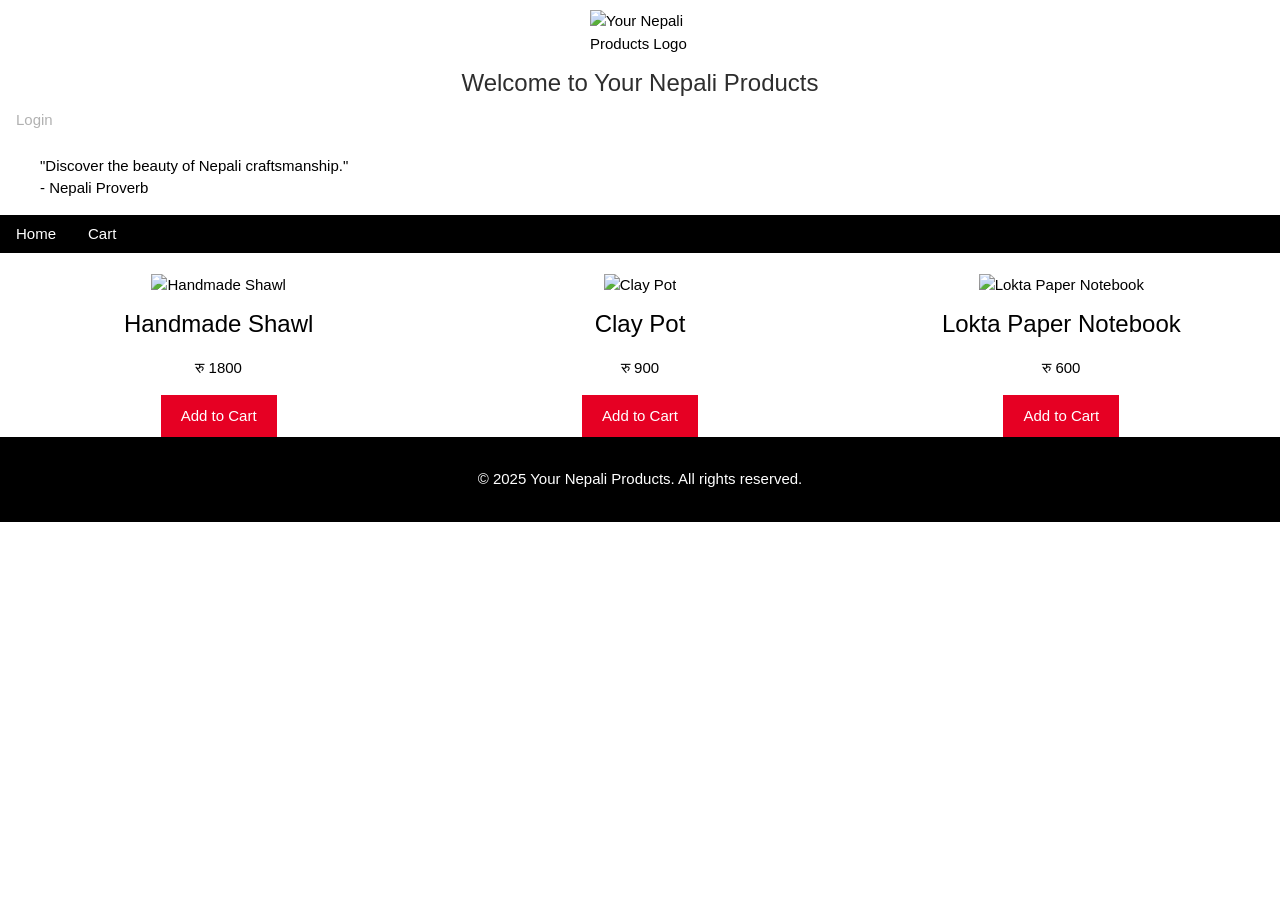
==== nepali-handmade-ecommerce/index.html @ 3927d98a "Add files via upload" ====
<!DOCTYPE html>
<html lang="en">
<head>
  <meta charset="UTF-8" />
  <meta name="viewport" content="width=device-width, initial-scale=1" />
  <title>Your Nepali Products</title>
  <link rel="stylesheet" href="https://www.w3schools.com/w3css/4/w3.css" />
  <link rel="stylesheet" href="css/style.css" />
</head>
<body>

  <img src="images/logo.jpg" alt="Your Nepali Products Logo" class="w3-image small-logo" />

  <div class="welcome-message">
      Welcome to Your Nepali Products
  </div>

  <button disabled class="w3-button w3-disabled">Login</button>

  <blockquote>
      "Discover the beauty of Nepali craftsmanship."
      <footer>- Nepali Proverb</footer>
  </blockquote>

  <nav class="w3-bar w3-black">
    <a href="index.html" class="w3-bar-item w3-button">Home</a>
    <a href="cart.html" class="w3-bar-item w3-button">Cart</a>
  </nav>

  <div class="w3-row-padding">
    <div class="w3-third product">
      <img src="images/products/nepali_product1.jpg" alt="Handmade Shawl" class="w3-image" />
      <h3>Handmade Shawl</h3>
      <p>रु 1800</p>
      <button onclick="addToCart('Handmade Shawl', 1800)">Add to Cart</button>
    </div>
    <div class="w3-third product">
      <img src="images/products/nepali_product2.jpg" alt="Clay Pot" class="w3-image" />
      <h3>Clay Pot</h3>
      <p>रु 900</p>
      <button onclick="addToCart('Clay Pot', 900)">Add to Cart</button>
    </div>
    <div class="w3-third product">
      <img src="images/products/nepali_product3.jpg" alt="Lokta Paper Notebook" class="w3-image" />
      <h3>Lokta Paper Notebook</h3>
      <p>रु 600</p>
      <button onclick="addToCart('Lokta Paper Notebook', 600)">Add to Cart</button>
    </div>
  </div>

  <footer class="w3-center w3-black w3-padding-16">
    <p>&copy; 2025 Your Nepali Products. All rights reserved.</p>
  </footer>

  <script src="js/main.js"></script>
</body>
</html>
---- nepali-handmade-ecommerce/css/style.css ----
.small-logo {
  width: 100px;
  display: block;
  margin: 10px auto;
}

.welcome-message {
  text-align: center;
  font-size: 24px;
  margin-top: 10px;
  color: #2E2E2E;
}

.product {
  text-align: center;
  margin-top: 20px;
}

button {
  background-color: #e60023;
  color: white;
  border: none;
  padding: 10px 20px;
  cursor: pointer;
}
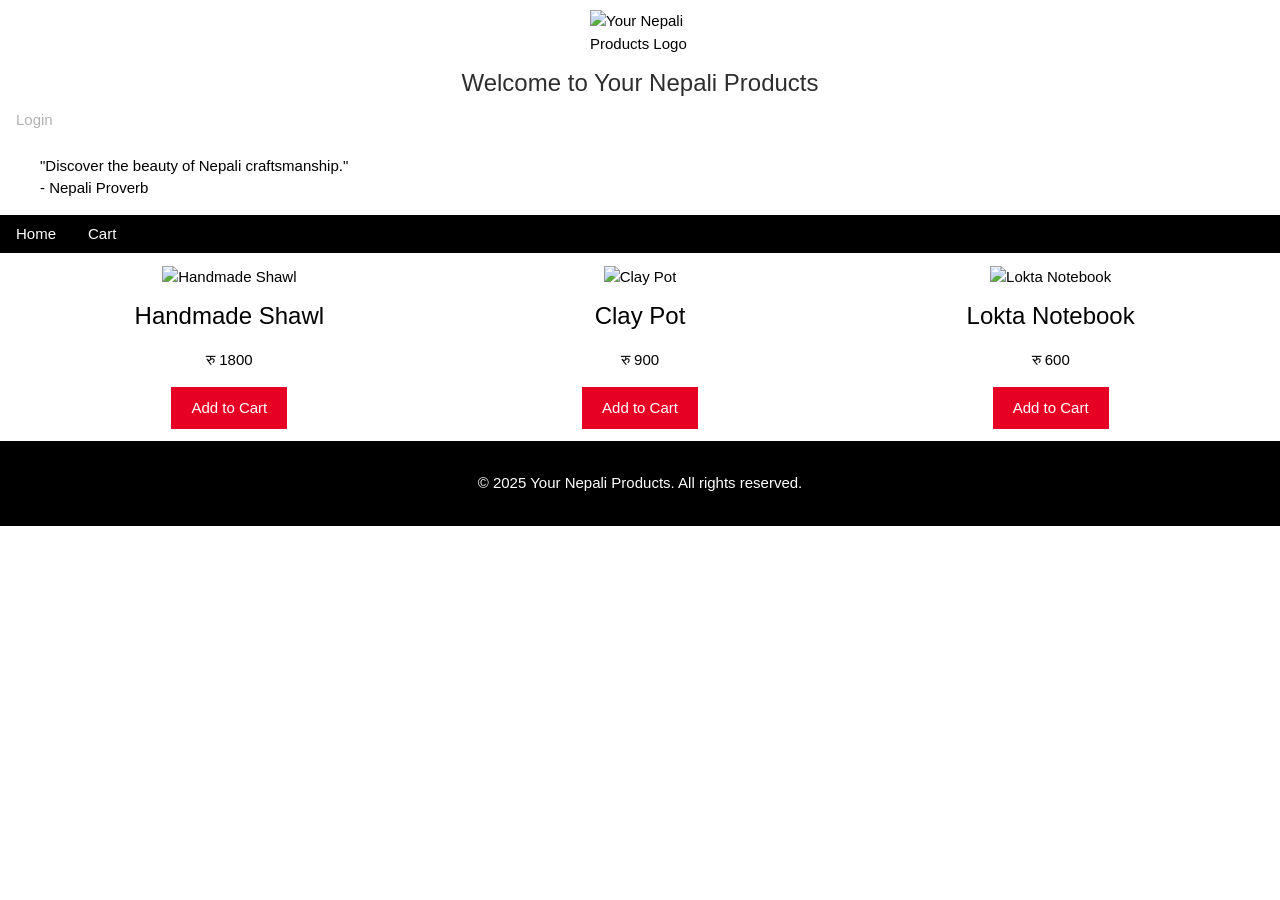
==== commit f4cc9559: "Update index.html" ====
--- a/nepali-handmade-ecommerce/index.html
+++ b/nepali-handmade-ecommerce/index.html
@@ -27,26 +27,30 @@
     <a href="cart.html" class="w3-bar-item w3-button">Cart</a>
   </nav>
 
-  <div class="w3-row-padding">
-    <div class="w3-third product">
-      <img src="images/products/nepali_product1.jpg" alt="Handmade Shawl" class="w3-image" />
-      <h3>Handmade Shawl</h3>
-      <p>रु 1800</p>
-      <button onclick="addToCart('Handmade Shawl', 1800)">Add to Cart</button>
-    </div>
-    <div class="w3-third product">
-      <img src="images/products/nepali_product2.jpg" alt="Clay Pot" class="w3-image" />
-      <h3>Clay Pot</h3>
-      <p>रु 900</p>
-      <button onclick="addToCart('Clay Pot', 900)">Add to Cart</button>
-    </div>
-    <div class="w3-third product">
-      <img src="images/products/nepali_product3.jpg" alt="Lokta Paper Notebook" class="w3-image" />
-      <h3>Lokta Paper Notebook</h3>
-      <p>रु 600</p>
-      <button onclick="addToCart('Lokta Paper Notebook', 600)">Add to Cart</button>
-    </div>
+  <div class="w3-row-padding w3-padding-large w3-center">
+
+  <div class="w3-third product-card">
+    <img src="images/products/nepali_product1.jpg" alt="Handmade Shawl" class="product-img" />
+    <h3>Handmade Shawl</h3>
+    <p>रु 1800</p>
+    <button onclick="addToCart('Handmade Shawl', 1800)">Add to Cart</button>
   </div>
+
+  <div class="w3-third product-card">
+    <img src="images/products/nepali_product2.jpg" alt="Clay Pot" class="product-img" />
+    <h3>Clay Pot</h3>
+    <p>रु 900</p>
+    <button onclick="addToCart('Clay Pot', 900)">Add to Cart</button>
+  </div>
+
+  <div class="w3-third product-card">
+    <img src="images/products/nepali_product3.jpg" alt="Lokta Notebook" class="product-img" />
+    <h3>Lokta Notebook</h3>
+    <p>रु 600</p>
+    <button onclick="addToCart('Lokta Notebook', 600)">Add to Cart</button>
+  </div>
+
+</div>
 
   <footer class="w3-center w3-black w3-padding-16">
     <p>&copy; 2025 Your Nepali Products. All rights reserved.</p>
@@ -54,4 +58,4 @@
 
   <script src="js/main.js"></script>
 </body>
-</html>+</html>
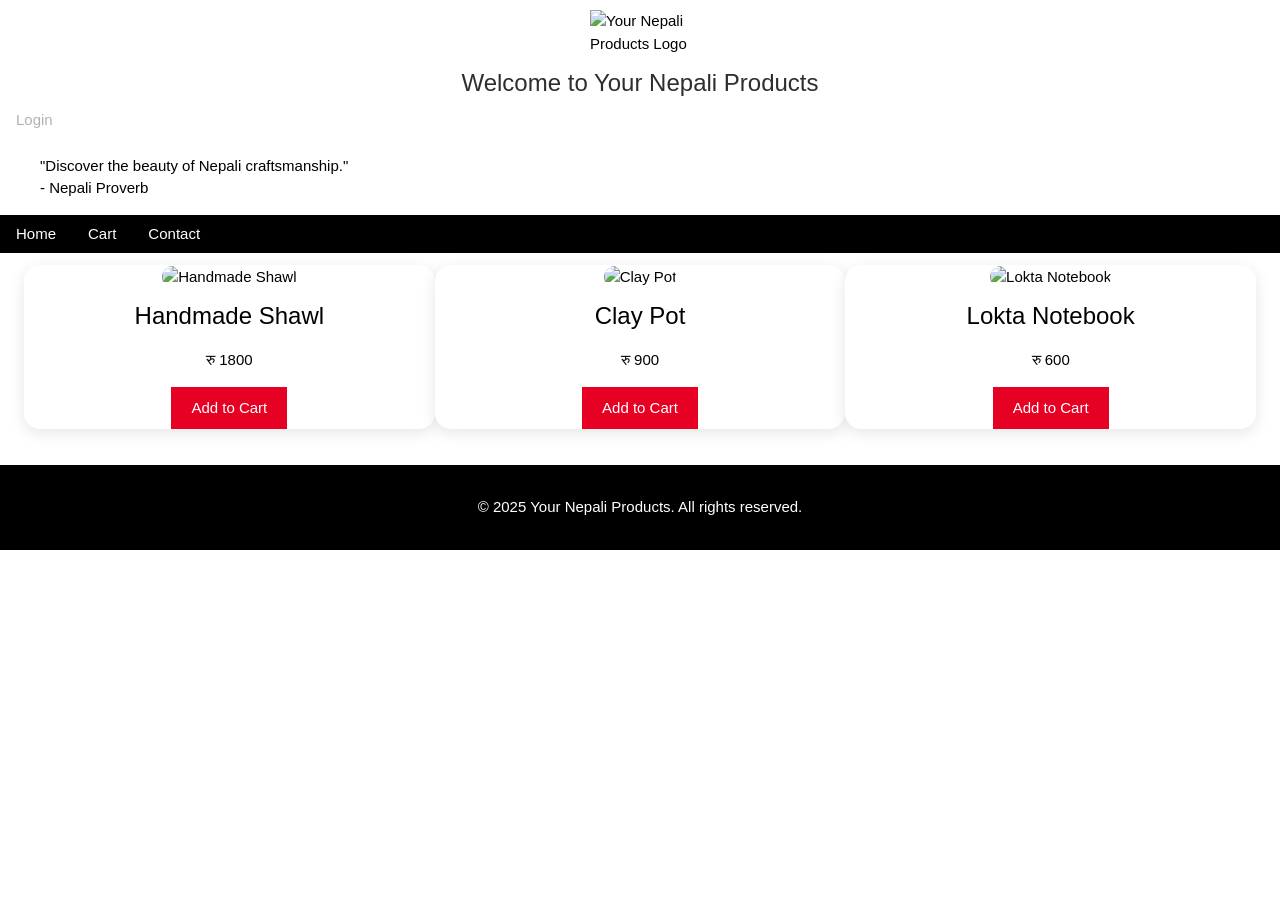
==== commit 63fe2121: "Update index.html" ====
--- a/nepali-handmade-ecommerce/index.html
+++ b/nepali-handmade-ecommerce/index.html
@@ -25,6 +25,7 @@
   <nav class="w3-bar w3-black">
     <a href="index.html" class="w3-bar-item w3-button">Home</a>
     <a href="cart.html" class="w3-bar-item w3-button">Cart</a>
+    <a href="contact.html" class="w3-bar-item w3-button">Contact</a>
   </nav>
 
   <div class="w3-row-padding w3-padding-large w3-center">
--- a/nepali-handmade-ecommerce/css/style.css
+++ b/nepali-handmade-ecommerce/css/style.css
@@ -16,10 +16,36 @@
   margin-top: 20px;
 }
 
+.product-card {
+  background: #fff;
+  border-radius: 16px;
+  box-shadow: 0 4px 16px rgba(0,0,0,0.1);
+  padding: 20px;
+  margin-bottom: 24px;
+  transition: transform 0.2s ease;
+}
+
+.product-card:hover {
+  transform: scale(1.03);
+}
+
+.product-img {
+  width: 100%;
+  max-height: 200px;
+  object-fit: cover;
+  border-radius: 12px;
+}
+
+@media screen and (max-width: 768px) {
+  .w3-third {
+    width: 100% !important;
+  }
+}
+
 button {
   background-color: #e60023;
   color: white;
   border: none;
   padding: 10px 20px;
   cursor: pointer;
-}+}
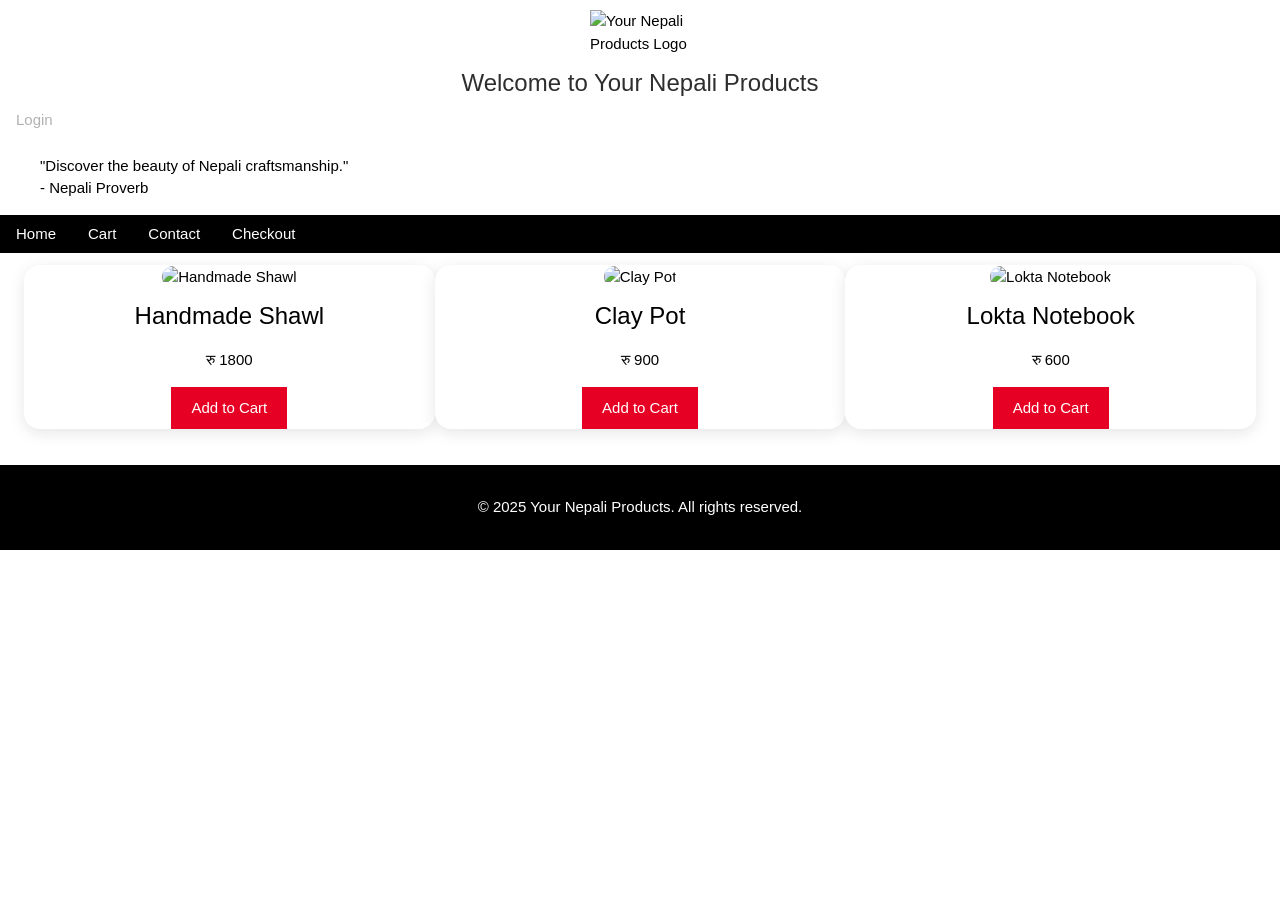
==== commit 731042b3: "Update index.html" ====
--- a/nepali-handmade-ecommerce/index.html
+++ b/nepali-handmade-ecommerce/index.html
@@ -26,6 +26,7 @@
     <a href="index.html" class="w3-bar-item w3-button">Home</a>
     <a href="cart.html" class="w3-bar-item w3-button">Cart</a>
     <a href="contact.html" class="w3-bar-item w3-button">Contact</a>
+    <a href="checkout.html" class="w3-bar-item w3-button">Checkout</a>
   </nav>
 
   <div class="w3-row-padding w3-padding-large w3-center">
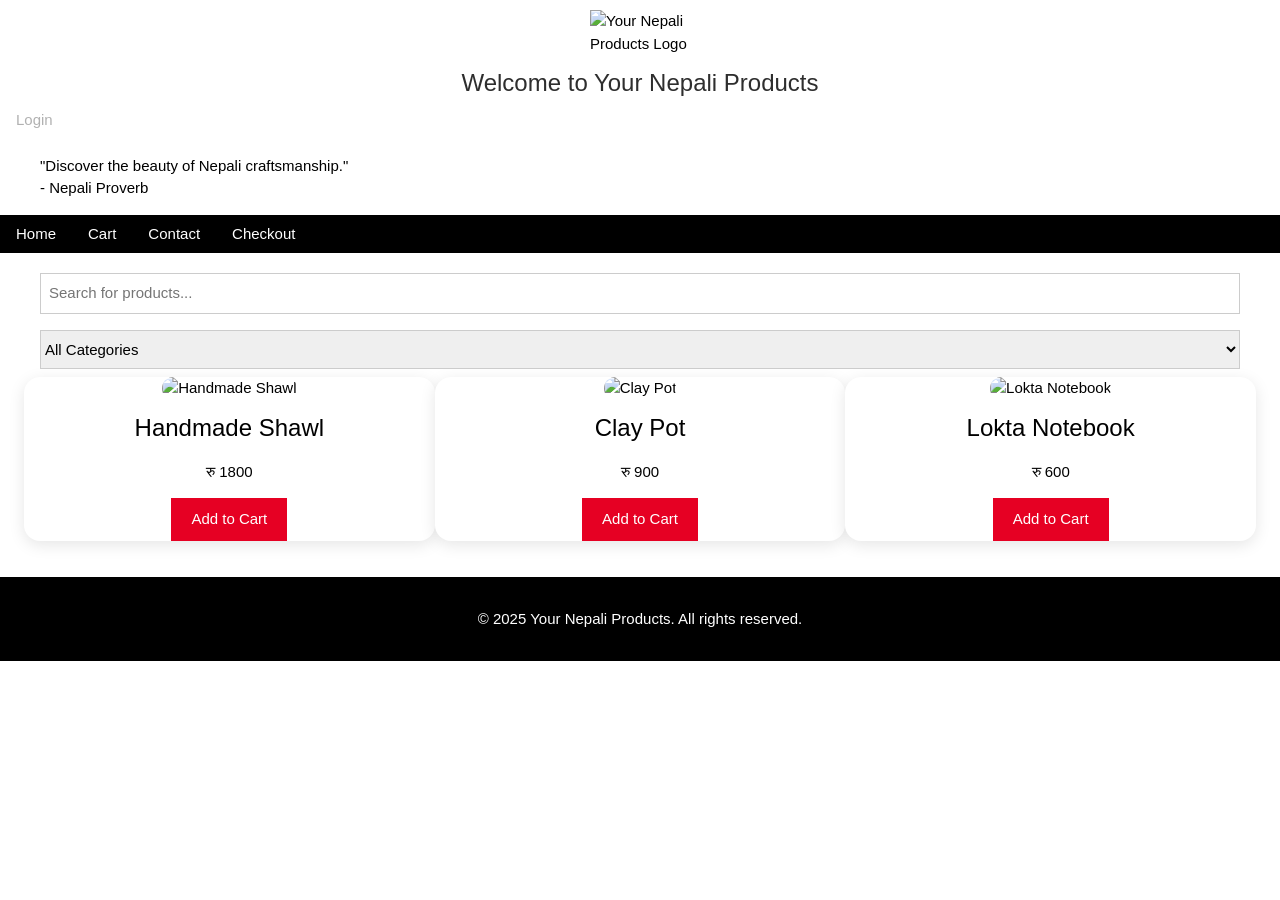
==== commit 42ffc643: "Update index.html" ====
--- a/nepali-handmade-ecommerce/index.html
+++ b/nepali-handmade-ecommerce/index.html
@@ -30,6 +30,16 @@
   </nav>
 
   <div class="w3-row-padding w3-padding-large w3-center">
+<div class="w3-container w3-padding">
+  <input type="text" id="searchInput" class="w3-input w3-border w3-margin-bottom" placeholder="Search for products...">
+
+  <select id="categoryFilter" class="w3-select w3-border">
+    <option value="">All Categories</option>
+    <option value="textile">Textile</option>
+    <option value="pottery">Pottery</option>
+    <option value="paper">Paper Crafts</option>
+  </select>
+</div>
 
   <div class="w3-third product-card">
     <img src="images/products/nepali_product1.jpg" alt="Handmade Shawl" class="product-img" />
